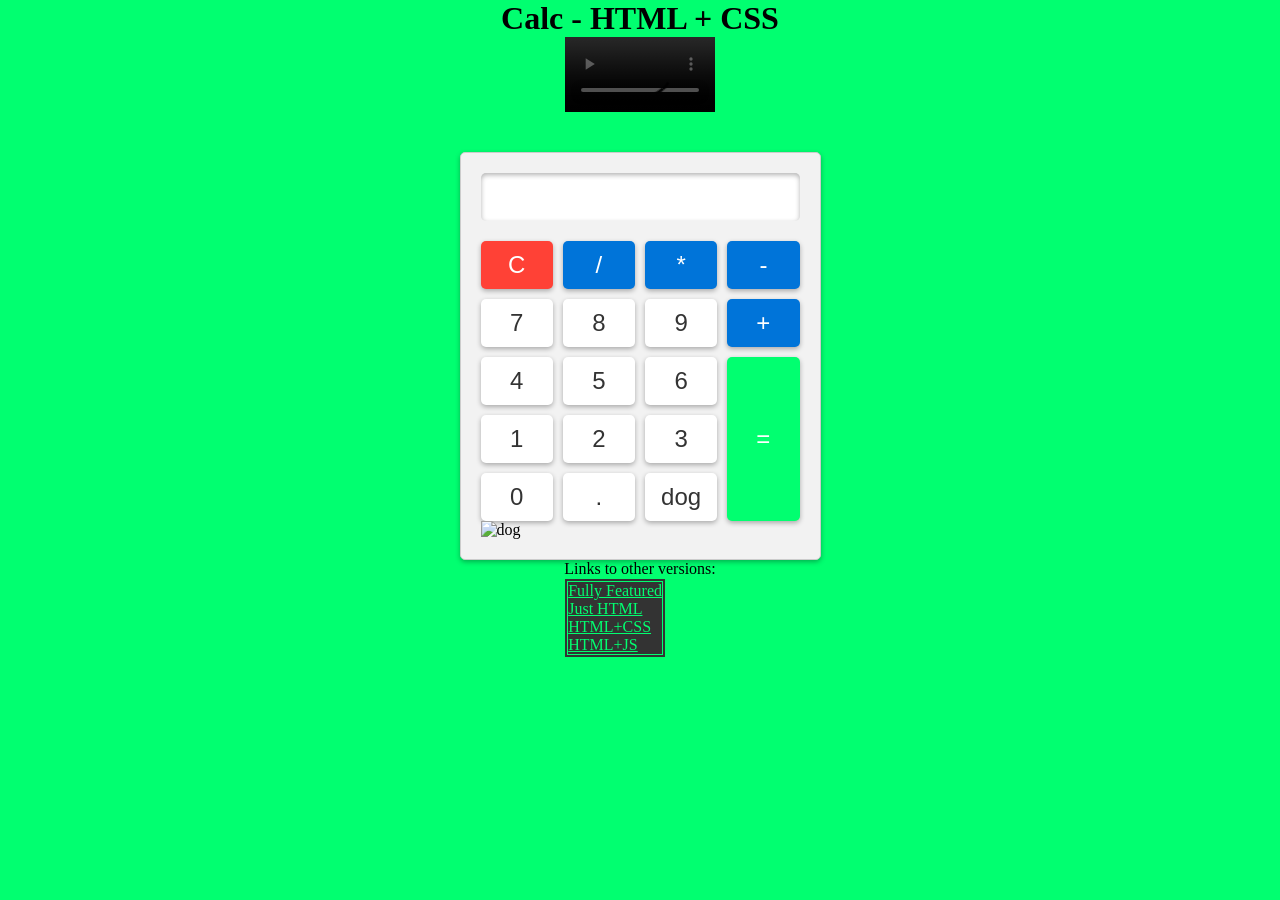
==== pages/addCSS.html @ c683bbda "Updated my html" ====
<!DOCTYPE html>
<html lang="en">

<head>
    <meta charset="UTF-8">
    <meta http-equiv="X-UA-Compatible" content="IE=edge">
    <meta name="viewport" content="width=device-width, initial-scale=1.0">
    <title>Basic Calculator</title>
    <link rel="stylesheet" href="../style.css">
</head>
<body>
    <h1>Calc - HTML + CSS</h1>
    <video src="https://www.pexels.com/download/video/27845108/" controls width="150"></video>
    <div class="calculator">
        <input type="text" id="result" readonly>
            <div class="buttons">
                <button class="clear">C</button>
                <button class="operator">/</button>
                <button class="operator">*</button>
                <button class="operator">-</button>
                <button class="number">7</button>
                <button class="number">8</button>
                <button class="number">9</button>
                <button class="operator">+</button>
                <button class="number">4</button>
                <button class="number">5</button>
                <button class="number">6</button>
                <button class="equals">=</button>
                <button class="number">1</button>
                <button class="number">2</button>
                <button class="number">3</button>
                <button class="number">0</button>
                <button class="decimal">.</button>
                <button class="number">dog</button>
            </div>
            <img src="https://images.pexels.com/photos/20680840/pexels-photo-20680840.jpeg" alt="dog" width="350">
    </div>
    <div>
        Links to other versions:
        <ul>
            <li><a href="../index.html">Fully Featured</a></li>
            <li><a href="../pages/plainHTML.html">Just HTML</a></li>
            <li><a href="../pages/addCSS.html">HTML+CSS</a></li>
            <li><a href="../pages/addJS.html">HTML+JS</a></li>
        </ul>
    </div>
    <!-- Uncomment the next line to add interactivity! -->
    <!-- <script src="../index.js"></script> -->
</body>

</html>
---- style.css ----
* {
  box-sizing: border-box;
  margin: 0;
}
body{
  display:flex;
  flex-direction: column;
  align-items: center;
  justify-content: center;
  background-color: #01ff70;
}
h1 {
  display: flex;
  justify-content: center;
  align-items: center;
}

.calculator {
  background-color: #f2f2f2;
  padding: 20px;
  max-width: 400px;
  margin: 0 auto;
  border: solid 1px #ccc;
  box-shadow: 0 2px 5px rgba(0, 0, 0, 0.3);
  border-radius: 5px;
  margin-top: 40px;
}

#result {
  width: 100%;
  padding: 10px;
  font-size: 24px;
  border: none;
  box-shadow: 0 2px 5px rgba(0, 0, 0, 0.3) inset;
  border-radius: 5px;
}

.buttons {
  display: grid;
  grid-template-columns: repeat(4, 1fr);
  grid-gap: 10px;
  margin-top: 20px;
}

button {
  padding: 10px;
  font-size: 24px;
  border: none;
  box-shadow: 0 2px 5px rgba(0, 0, 0, 0.3);
  border-radius: 5px;
  cursor: pointer;
  transition: background-color 0.3s ease;
}

button:hover {
  background-color: #ddd;
}

.clear {
  background-color: #ff4136;
  color: #fff;
}

.number,
.decimal {
  background-color: #fff;
  color: #333;
}

.operator {
  background-color: #0074d9;
  color: #fff;
}

.equals {
  background-color: #01ff70;
  grid-row: span 3;
  color: #fff;
}

ul {
  list-style-type: none;
  margin: 0;
  padding: 0;
  border-style: double;
  border-width: 4px;
  width: fit-content;
  font-family: "Lucida Sans";
  background-color: #333;
  color: #01ff70;
}

li a {
  color: #01ff70;
}
li a:visited {
  color: darkgreen;
}
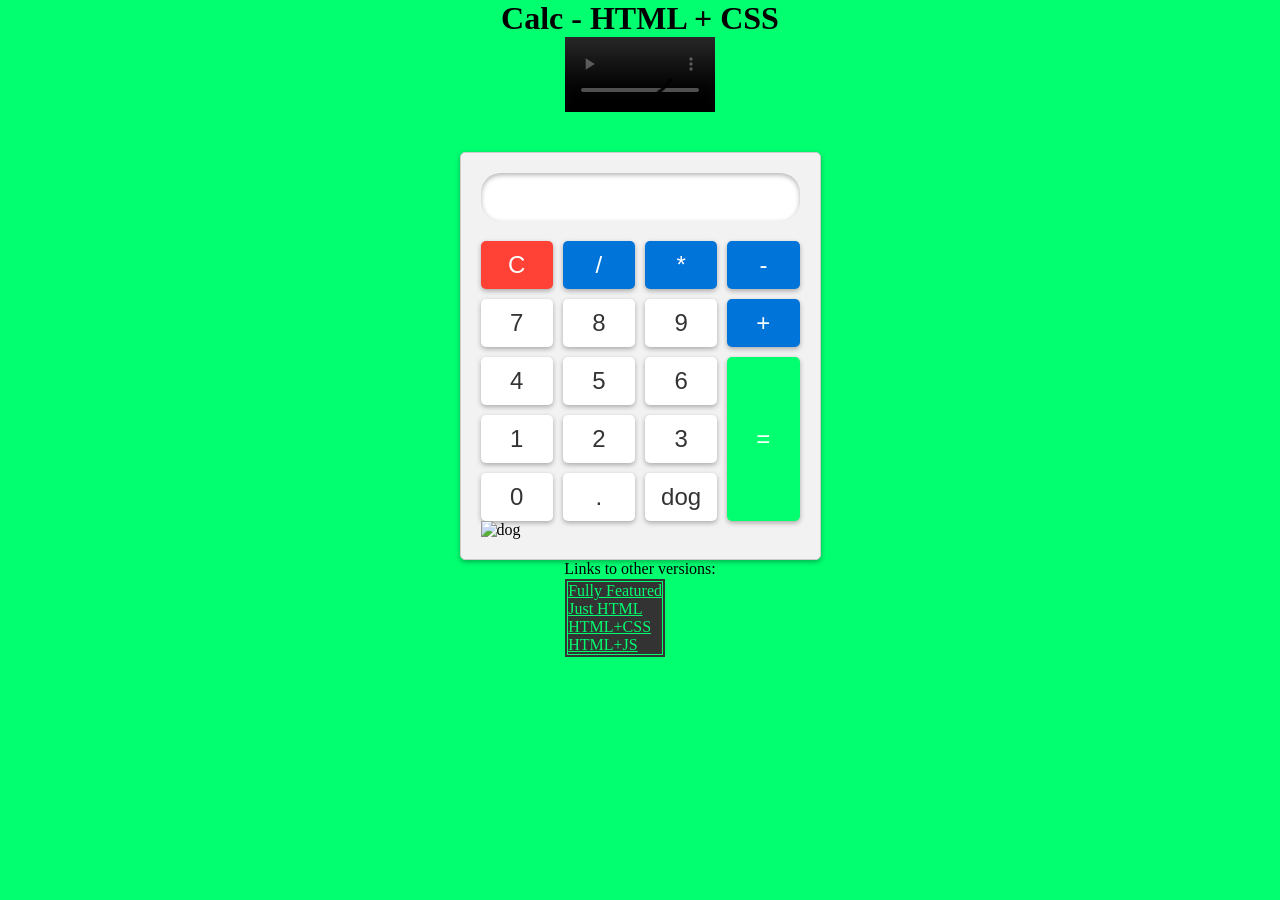
==== commit 2000bab4: "Added changes to JS that didnt save" ====
--- a/pages/addCSS.html
+++ b/pages/addCSS.html
@@ -45,7 +45,7 @@
         </ul>
     </div>
     <!-- Uncomment the next line to add interactivity! -->
-    <!-- <script src="../index.js"></script> -->
+    <script src="../index.js"></script>
 </body>
 
 </html>
--- a/style.css
+++ b/style.css
@@ -30,9 +30,9 @@
   width: 100%;
   padding: 10px;
   font-size: 24px;
-  border: none;
+  border: 30px;
   box-shadow: 0 2px 5px rgba(0, 0, 0, 0.3) inset;
-  border-radius: 5px;
+  border-radius: 20px;
 }
 
 .buttons {
@@ -78,6 +78,12 @@
   color: #fff;
 }
 
+.delete {
+  background-color: hotpink;
+}
+
+
+
 ul {
   list-style-type: none;
   margin: 0;
